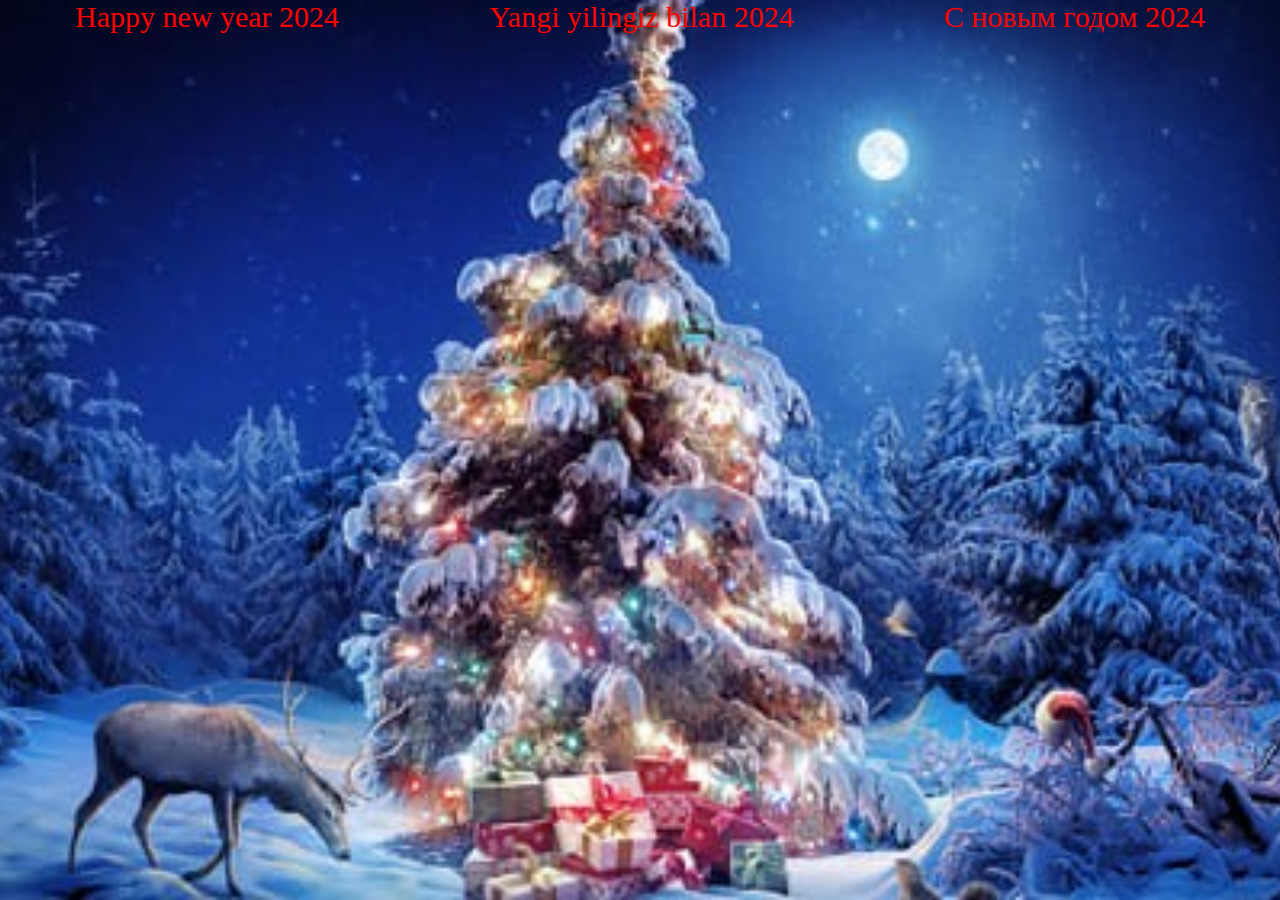
==== 21.12.2023/index.html @ 5d6fbe00 "bu dasturga yana qoshiildi" ====
<!DOCTYPE html>
<html lang="en">
<head>
    <meta charset="UTF-8">
    <meta http-equiv="X-UA-Compatible" content="IE=edge">
    <meta name="viewport" content="width=device-width, initial-scale=1.0">
    <title>Document</title>
    <link rel="stylesheet" href="css/style.css">
</head>
<body>
    <div class="wrapper">
        <div class="text"></div>
        <div class="bl">
            <div class="block2">Happy new year 2024</div>
            <div class="block2">Yangi yilingiz bilan 2024</div>
            <div class="block2"> С новым годом 2024</div>
        </div>
    </div>
        <script src="main.js"></script>
    </body>
    </html>
<!-- <div class="text"></div> -->
    <!-- <input type="text" class="inp">
        <div class="text"></div>-->
        <!-- <button class="but">start</button>
            <button class="stop">stop</button>
            <input type="text" class="inp" value="5"> -->
            <!-- <input type="text"  class="inp">  -->
---- 21.12.2023/css/style.css ----
body{
    padding: 0;
    margin: 0;
    background: url(../img/keldi-mana-yangi-yil.jpg) no-repeat center;
    height: 100vh;
    background-size: cover;

}
html{
    box-sizing: border-box;
}
*,::before,::after{
    box-sizing: inherit;
}

.block1{ 
    background: url(../img/unnamed.png) no-repeat center;
    height: 120vh;
    background-size: cover;
}
.block3{ 
    background: url(../img/2024.webp) no-repeat center;
    height: 120vh;
    background-size: cover;
}
.bl{
    display: flex;
    justify-content: space-around;
}
 .block2{
    color: rgb(255, 0, 0);
    justify-content: space-between;
    font-size: 30px;
    
}
.text{
    color: rgb(255, 0, 0);
    font-size: 40px;
    text-align: center;

}
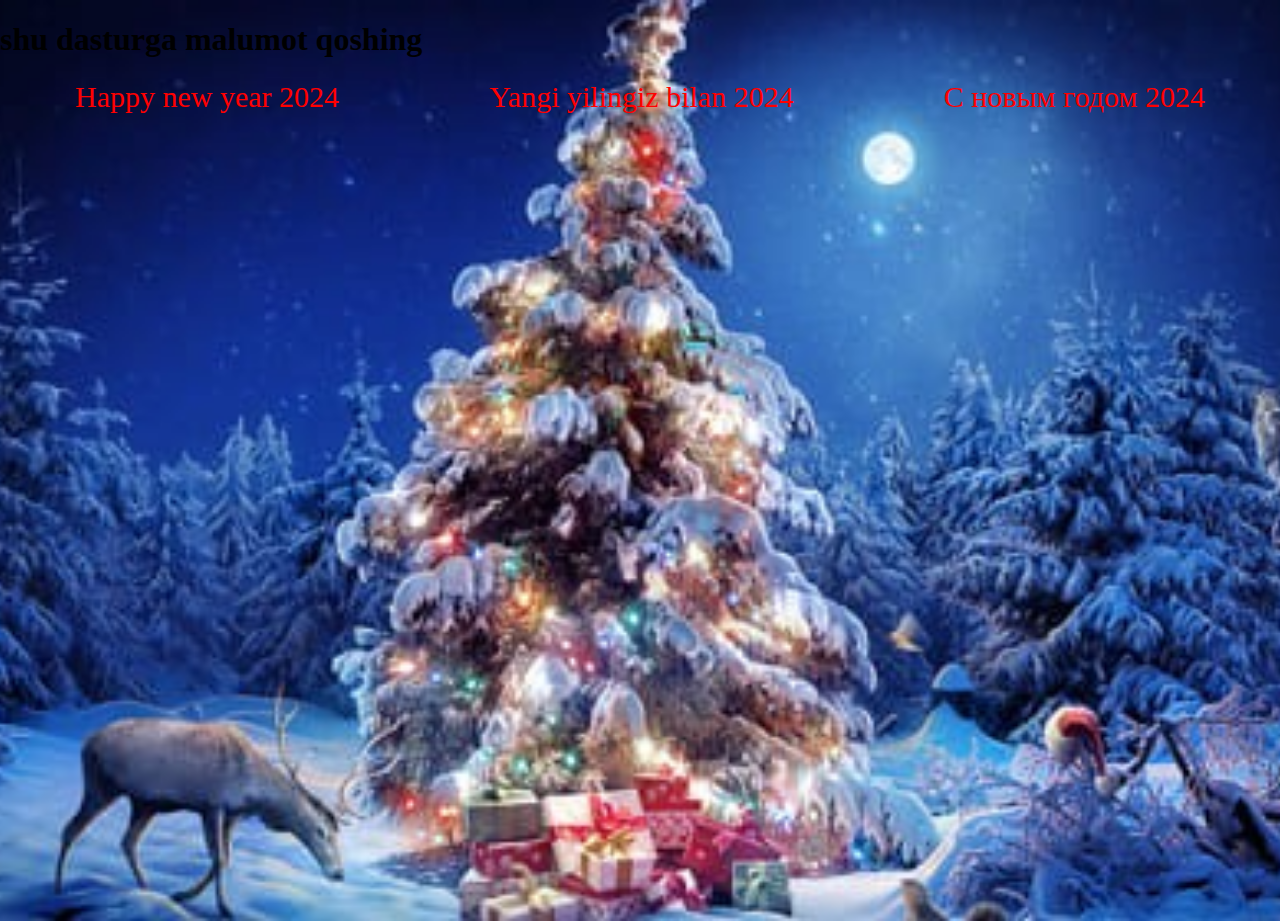
==== commit a9862929: "Update index.html" ====
--- a/21.12.2023/index.html
+++ b/21.12.2023/index.html
@@ -8,6 +8,7 @@
     <link rel="stylesheet" href="css/style.css">
 </head>
 <body>
+    <h1>shu dasturga malumot qoshing</h1>
     <div class="wrapper">
         <div class="text"></div>
         <div class="bl">
@@ -25,4 +26,4 @@
         <!-- <button class="but">start</button>
             <button class="stop">stop</button>
             <input type="text" class="inp" value="5"> -->
-            <!-- <input type="text"  class="inp">  -->+            <!-- <input type="text"  class="inp">  -->
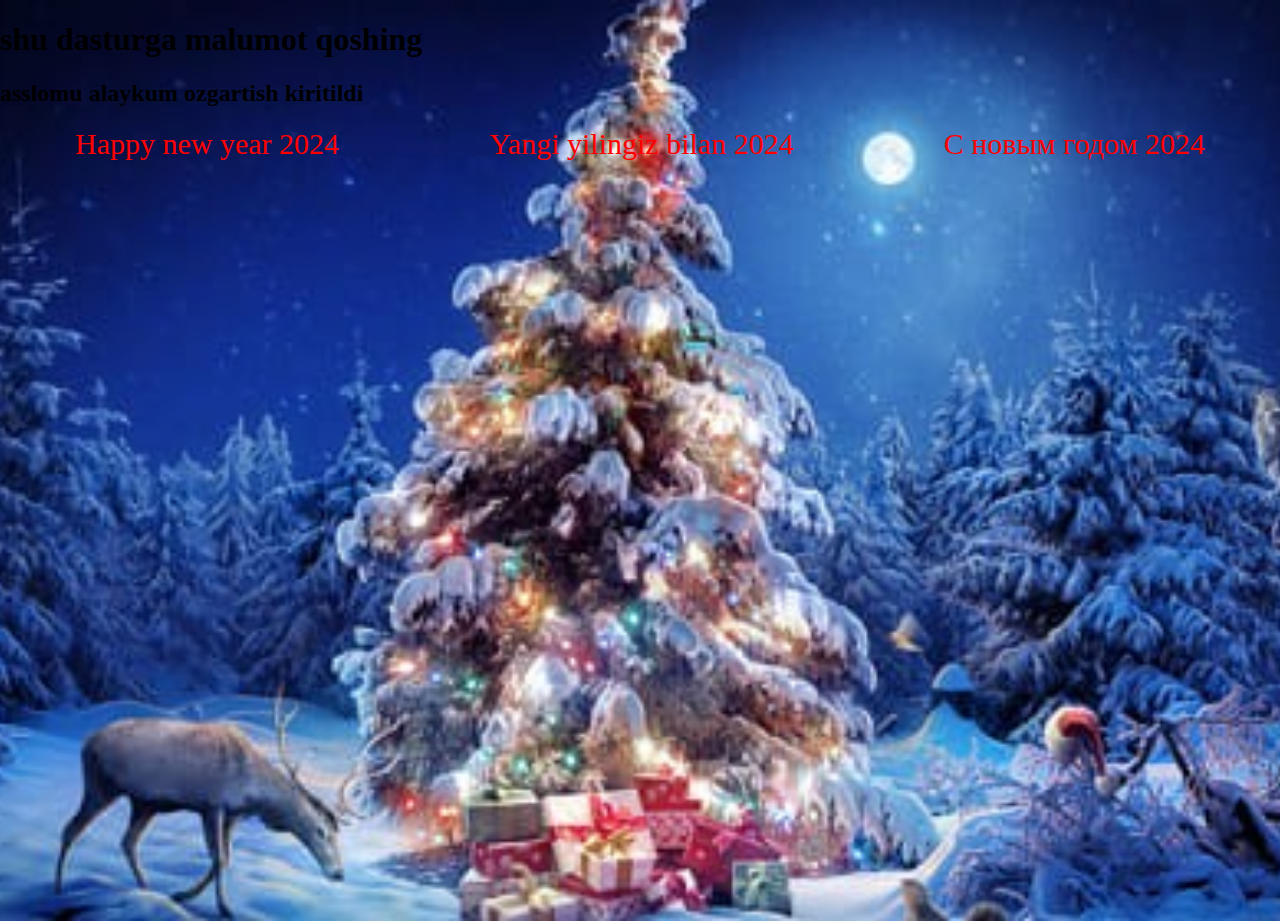
==== commit 4e95829e: "ozgartirishb haqida" ====
--- a/21.12.2023/index.html
+++ b/21.12.2023/index.html
@@ -9,6 +9,7 @@
 </head>
 <body>
     <h1>shu dasturga malumot qoshing</h1>
+    <h2>asslomu alaykum ozgartish kiritildi</h2>
     <div class="wrapper">
         <div class="text"></div>
         <div class="bl">
